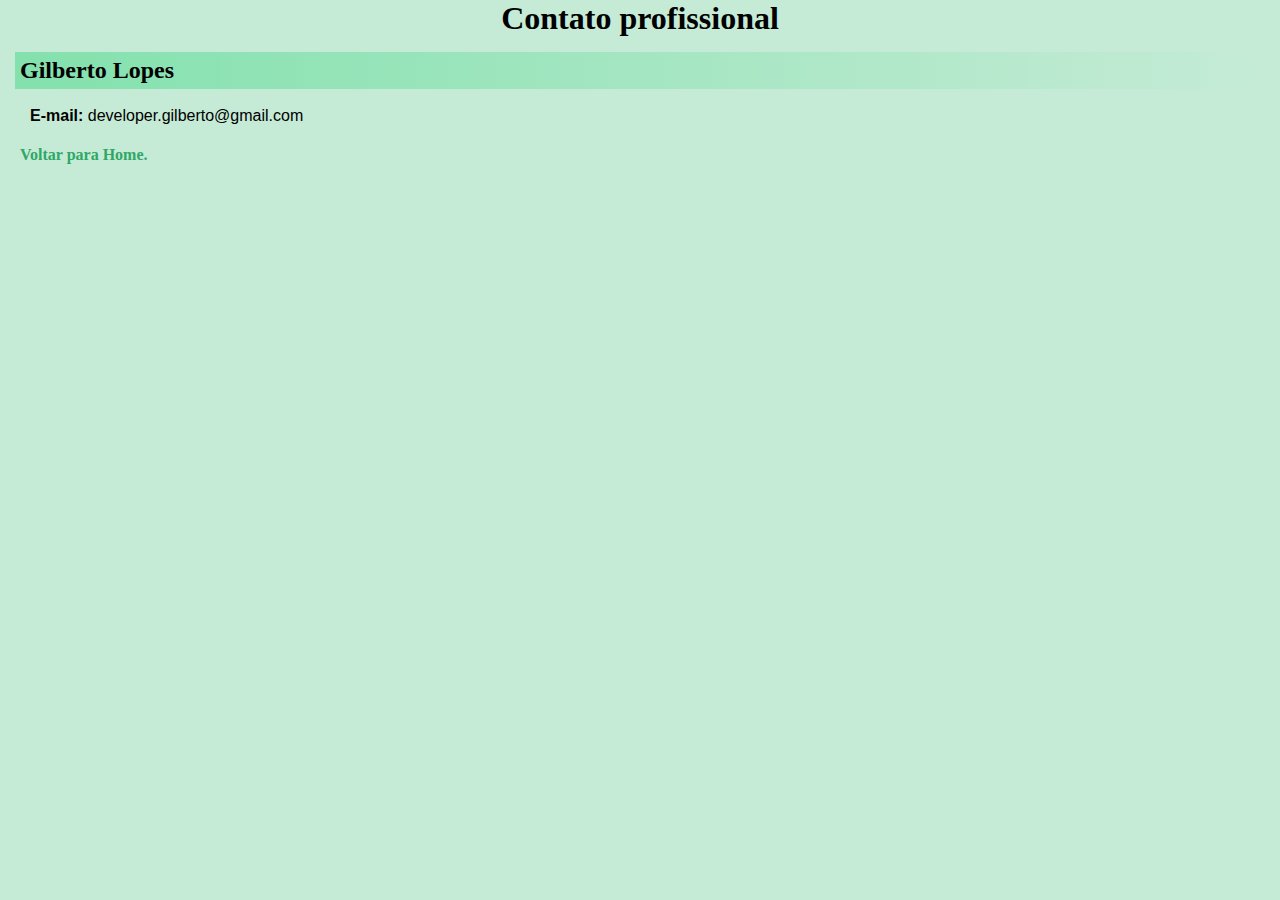
==== contato-email.html @ cf8905c2 "diminuir o menu, atualizei a lista de versões do android e coloquei uma pagina com email de contato " ====
<!DOCTYPE html>
<html lang="pt-br">
<head>
    <meta charset="UTF-8">
    <meta http-equiv="X-UA-Compatible" content="IE=edge">
    <meta name="viewport" content="width=device-width, initial-scale=1.0">
    <meta name="author" content="Gilberto Lopes">
    <link rel="shortcut icon" href="imagens/favicon.ico" type="image/x-icon">
    <title>Contato de e-mail</title>
    <link rel="stylesheet" href="style.css">
    
</head>
<body>
    
    <h1 style="text-align: center;">Contato profissional</h1>
    
    <h2 style="text-align: left;">Gilberto Lopes</h2>

    <p><strong>E-mail:</strong> developer.gilberto@gmail.com</p>
    <br>
    <a href="./index.html" style="margin-left: 20px;">Voltar para Home.</a>
    
</body>
</html>
---- style.css ----
@charset "UTF-8";

@font-face{
            font-family: 'font-android';
            src: url(fontes/font-android.otf);
            format: ('opentype');
            font-weight: normal;
}

@font-face{
    font-family: 'bebas-neue';
    src: url(fontes/BebasNeue-Regular.ttf);
    format: ('truetype');
    font-weight: normal;
}

:root{
    --cor1: #c5ebd6;
    --cor2: #83e1ad;
    --cor3: #3ddc84;
    --cor4: #2fa866;
    --cor5: #1a5c37;
    --cor6: #063d1e;

    --font-Bebas-neue: 'bebas-neue';
    --font-android: 'font-android';
    --font-arial: Arial, Verdana, Helvetica, sans-serif;
}

*{
    margin: 0px;
    padding: 0px;
}

body{
background-color: var(--cor1)
    }

header{
    background-image: linear-gradient(to bottom,var(--cor3), var(--cor4), var(--cor6));
    font-family: var(--font-Bebas-neue);
    min-height: 150px;
    width: 100%;
    text-align: center;
    padding-top: 30px;
    margin-bottom: 4px;
    box-shadow: 0px 2px 10px 3px;
}

main{
    margin: auto;
    max-width: 1000px;
    min-width: 280px;
    background-color: #fff;
    padding: 20px;
    box-shadow:var(--cor4) 0px 2px 10px 1px;
}

main img{
    max-width: 100%;
}

.bugdroidcenter{
    display: block;
    width: 50%;
    margin: auto;
}

.dandroidcenter{
    width: 100%;
    margin: auto;
}

.irinacenter{
    width: 100%;
    margin: auto;
    margin-top: 15px;
    margin-bottom: 15px;
}

.videocenter{
    background-color: var(--cor2);
    margin: 30px 0px 30px 0px;
    padding: 5px;
    padding-bottom: 59%;
    position: relative;
}

.videocenter > iframe{
    position: absolute;
    top: 5%;
    left: 5%;
    width: 90%;
    height: 90%;
}

footer{
    background-image: linear-gradient(to bottom,var(--cor3), var(--cor4), var(--cor6));
    padding: 15px;
    color: #fff;
    text-align: center;
    border-bottom-left-radius: 10px;
    border-end-end-radius: 10px;
}

footer p{
    text-align: center;
}

footer a{
    text-decoration: none;
    color: var(--cor6);
}

footer a::before{
    content: '\00a0\1F4E7';
}

footer a:hover{
    color: greenyellow;
}

header h1{
    font-family: var(--font-Bebas-neue);
    color: var(--cor6);
    font-size: 40px;
    text-shadow: var(--cor1) 1px 2px 0px;
}

header p {
    color: #fff;
    margin-top: 20px;
    text-align: center;
}

nav{margin: auto;
    margin-top: 15px;
    padding: 5px;
    text-align: center;    
}

nav a{
    font-family: Arial, Helvetica, sans-serif;
    box-shadow:var(--cor4) 0px 0px 3px 2px;
    text-decoration: none;
    color: #fff;
    margin: 5px;
    padding: 4px;
}

nav a:hover{
    background-color: var(--cor2);
    box-shadow:var(--cor3) 1px 0px 10px 2px;
    padding: 7px;
    color: var(--cor6);
    font-weight: bold;
    transition-duration: 0.1s;
    border: solid var(--cor6)
}

nav a:active{
        border: solid greenyellow;
}

aside{
    background-color: var(--cor1);
    border-radius: 10px;
    margin-top: 10px;
    margin-bottom: 10px;
    padding-bottom: 5px;
}

aside h3{
    background-color: var(--cor2);
    padding: 15px;
    border-top-left-radius: 10px;
    border-top-right-radius: 10px;
}

aside p{
    margin: 10px;
    text-align: justify;
}

aside ul{
    columns: 2;
    list-style-type: none;
}

aside ul li::before{
    content: '\1F5F8\00a0';
    color: rgb(12, 165, 12);
}

aside ul li{
    margin-left: 10px;
}

h1{
    font-family: 'Times New Roman', Times, serif;
    font-weight: bolder;
}

main h1{
    background-image: linear-gradient(to right, var(--cor2), transparent);
    font-size: 30px;
    font-weight: bolder;
    margin: 10px;
    padding: 5px;
    text-align: center;
}

h1 span{
    font-family: var(--font-android);
}

h2{
    background-image: linear-gradient(to right, var(--cor2), transparent);
    margin: 15px;
    padding: 5px;
    text-align: center;
}

p{
    font-family: var(--font-arial);
    text-indent: 30px;
    line-height: 1.5em;
    text-align: justify;
}

a{
    text-decoration: none;
    color: var(--cor4);
    font-weight: bold;
}

main a:hover{
    color: var(--cor3);
}

main a::after{
    content: '\00a0\1F517';
}
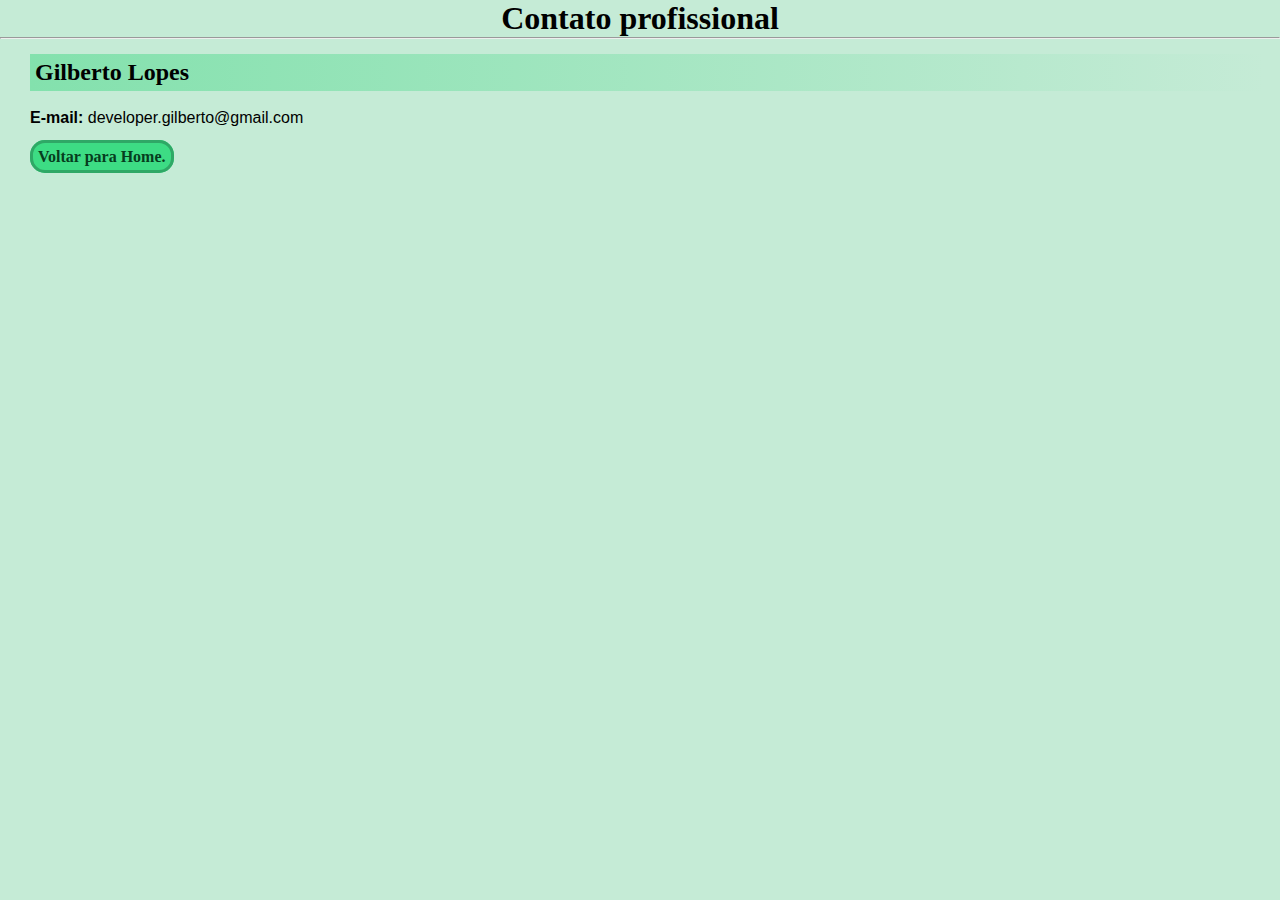
==== commit 30ddc5ac: "adicionei um botão no link de 'voltar para home'" ====
--- a/contato-email.html
+++ b/contato-email.html
@@ -12,13 +12,13 @@
 </head>
 <body>
     
-    <h1 style="text-align: center;">Contato profissional</h1>
+    <h1 style="text-align: center;">Contato profissional</h1><hr>
     
-    <h2 style="text-align: left;">Gilberto Lopes</h2>
+    <h2 style="text-align: left; margin-left: 30px;">Gilberto Lopes</h2>
 
     <p><strong>E-mail:</strong> developer.gilberto@gmail.com</p>
     <br>
-    <a href="./index.html" style="margin-left: 20px;">Voltar para Home.</a>
+    <a href="./index.html"class="botaohome">Voltar para Home.</a>
     
 </body>
 </html>--- a/style.css
+++ b/style.css
@@ -242,6 +242,28 @@
     content: '\00a0\1F517';
 }
 
-
-
-
+.botaohome{
+    background-color: var(--cor3);
+    color: var(--cor6);
+    padding: 5px;
+    margin-left: 30px;
+    border-radius: 15px;
+    border: solid var(--cor4);
+}
+
+.botaohome:hover{
+    background-color: var(--cor5); 
+    color: var(--cor3);
+    padding: 7px;
+    border-radius: 15px;
+    border: solid var(--cor3);
+}
+
+.botaohome:active{ 
+    color: var(--cor1);
+    border: solid greenyellow;
+}
+
+
+
+
